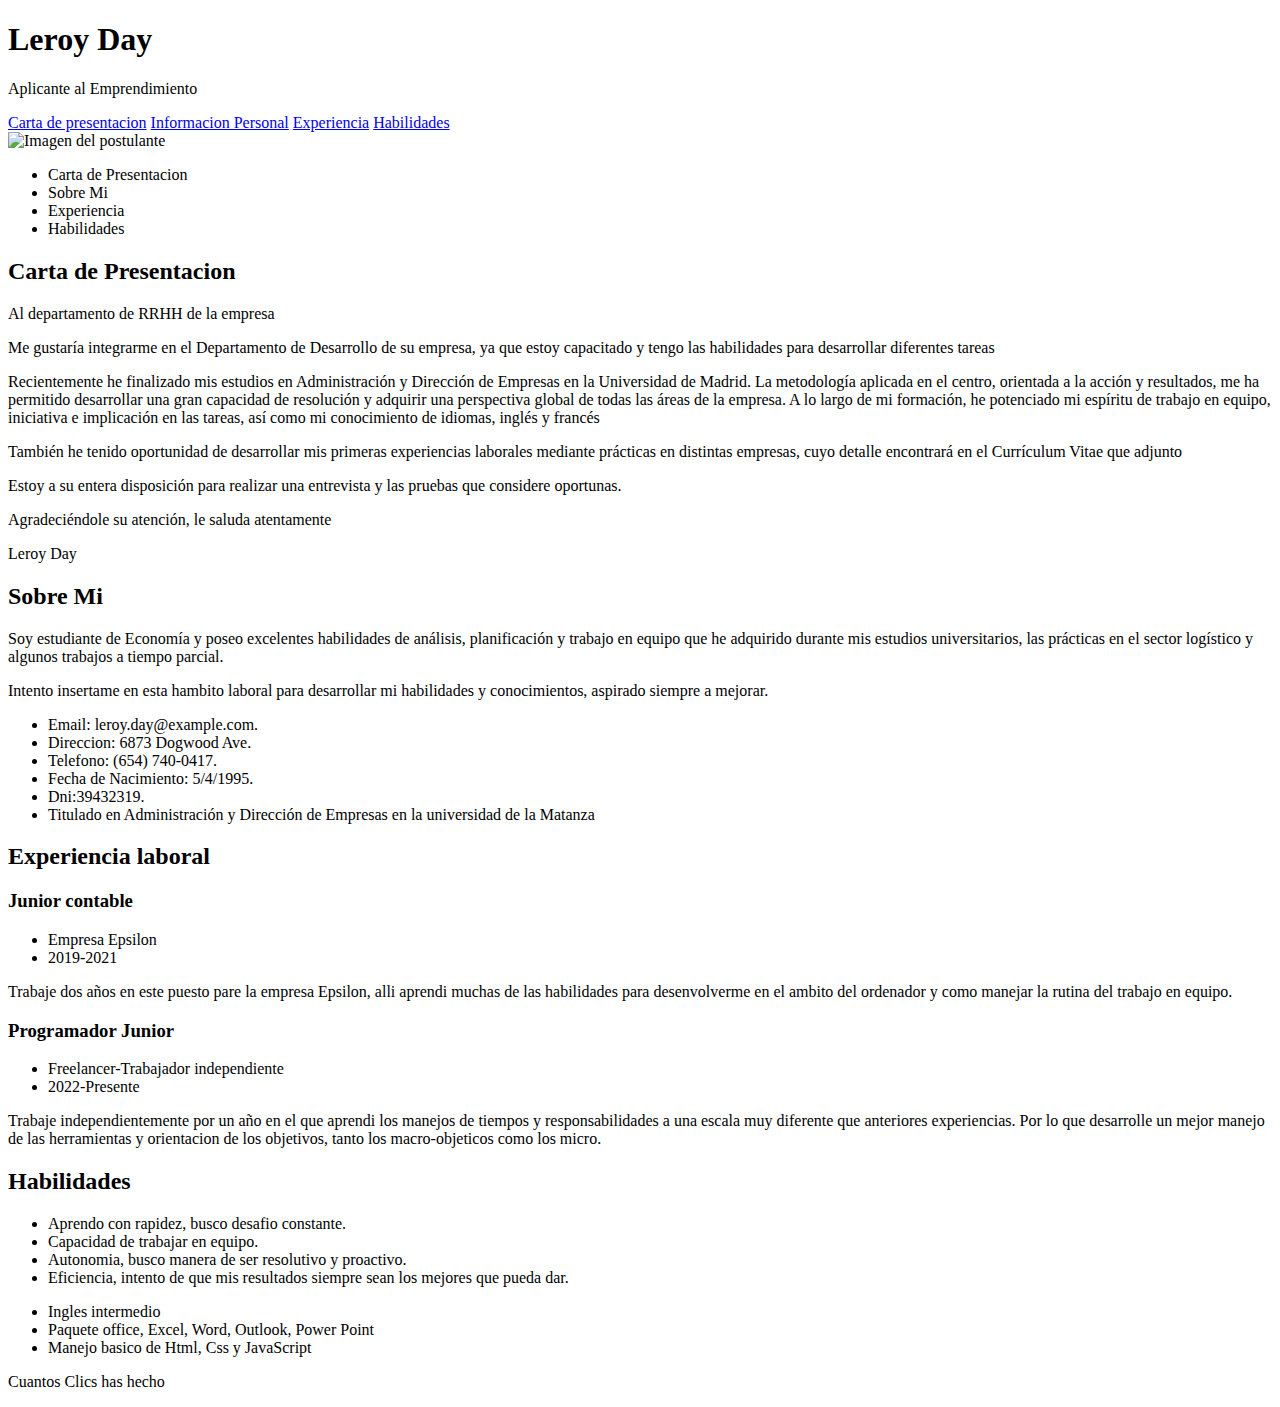
==== index.html @ f129cb1f "Proyecto-final" ====
<!DOCTYPE html>
<html lang="es">
<head>
    <meta charset="UTF-8">
    <meta http-equiv="X-UA-Compatible" content="IE=edge">
    <meta name="viewport" content="width=device-width, initial-scale=1.0">
    <title>Curriculum Vitae</title>
    <link rel="shortcut icon" href="https://cdn-icons-png.flaticon.com/512/6614/6614677.png" type="image/x-icon">
    <link rel="stylesheet" type="text/css" href="css/estilos.css" />
    <link rel="preconnect" href="https://fonts.googleapis.com">
    <link rel="preconnect" href="https://fonts.gstatic.com" crossorigin>
    <link href="https://fonts.googleapis.com/css2?family=Roboto&display=swap" rel="stylesheet">
    <script src="https://kit.fontawesome.com/e57257a560.js" crossorigin="anonymous"></script>
     <!-- Open Graph data -->
    <meta property="og:title" content="Curriculum Vitae" />
    <meta property="og:type" content="Informacion" />
    <meta property="og:url" content=" http://www.example.com" />
    <meta property="og:image" content=" http://example.com/image.jpg"/>
    <meta property="og:description" content="Curriculum" />
</head>
<body>
    
    <header>
        <div class="contenedor" >
            <div>    
                <h1>Leroy Day</h1>
                <p>Aplicante al Emprendimiento </p>
            </div>
            <nav class="navegacion">
                <a class="Mostrar Cambio-de-fondo" id="darkmode" role="button" onclick="darkmode()">
                    <i class="fa-solid fa-circle-half-stroke"></i>
                </a>
                <a class="Mostrar" id="Boton-carta-sup" href="#Carta-de-Presentacion">Carta de presentacion</a>
                <a class="Mostrar" id="boton-info-sup"  href="#info-personal">Informacion Personal</a>
                <a class="Mostrar" id="boton-experiencia-sup" href="#experiencia">Experiencia</a>
                <a class="Mostrar" id="boton-habilidades-sup" href="#habilidades">Habilidades</a>
            </nav> 
        </div>
    </header>
    <section >
        <div class="contenedor">
            <img src="https://randomuser.me/api/portraits/men/75.jpg" alt="Imagen del postulante">
            <ul class="direccionar">
                <li class="Mostrar" id="Boton-carta"><i class="fa-regular fa-envelope agrandar-icon"></i> Carta de Presentacion</li>
                <li class="Mostrar" id="boton-info"><i class="fa-sharp fa-solid fa-circle-user agrandar-icon"></i> Sobre Mi</li>
                <li class="Mostrar" id="boton-experiencia"><i class="fa-solid fa-desktop agrandar-icon"></i> Experiencia</li>
                <li class="Mostrar" id="boton-habilidades"><i class="fa-regular fa-hand agrandar-icon"></i> Habilidades</li>
            </ul>
        </div>
    </section>
    <section class="ocultar" id="Carta-de-Presentacion">
        <div class="Carta">
            <article class="contenido-de-la-carta">
                <h2>Carta de Presentacion</h2>
                <p>Al departamento de RRHH de la empresa</p>
                <p>Me gustaría integrarme en el Departamento de Desarrollo de su empresa, ya que estoy capacitado y tengo las habilidades para desarrollar diferentes tareas</p>
                <p>Recientemente he finalizado mis estudios en Administración y Dirección de Empresas en la Universidad de Madrid. La metodología aplicada en el centro, orientada a la acción y resultados, me ha permitido desarrollar una gran capacidad de resolución y  adquirir una perspectiva global de todas las áreas de la empresa. A lo largo de mi formación, he potenciado mi espíritu de trabajo en equipo, iniciativa e implicación en las tareas, así como mi conocimiento de idiomas, inglés y francés</p>
                <p>También he tenido oportunidad de desarrollar mis primeras experiencias laborales mediante prácticas en distintas empresas, cuyo detalle encontrará en el Currículum Vitae que adjunto</p>
                <p>Estoy a su entera disposición para realizar una entrevista y las pruebas que considere oportunas.</p>
                <p>Agradeciéndole su atención, le saluda atentamente                </p>
                <p>Leroy Day</p>
            </article>
        </div>
    </section >
    <section class="ocultar Pared-borde" id="info-personal">
        <div class="info">
            <h2>Sobre Mi</h2>
            <p>Soy estudiante de Economía y poseo excelentes habilidades de análisis, planificación y trabajo en equipo que he adquirido durante mis estudios universitarios, las prácticas en el sector logístico y algunos trabajos a tiempo parcial.</p>
            <p>Intento insertame en esta hambito laboral para desarrollar mi habilidades y conocimientos, aspirado siempre a mejorar.</p>
            <ul class="lista-info-personal">
                <li>Email: leroy.day@example.com.</li>
                <li>Direccion: 6873 Dogwood Ave.</li>
                <li>Telefono: (654) 740-0417.</li>
                <li>Fecha de Nacimiento: 5/4/1995.</li>
                <li>Dni:39432319.</li>
                <li>Titulado en Administración y Dirección de Empresas en la universidad de la Matanza</li>
            </ul>
        </div>
        
    </section>
    <section class="ocultar Pared-borde" id="experiencia">
        <!--div class="exp--contenido"-->
        <h2>Experiencia laboral</h2>
        <div class="contenido-exp">
            <h3>Junior contable</h3>
            <ul class="Sub-info">
                <li>Empresa Epsilon</li>
                <li>2019-2021</li>
            </ul>
            <p>Trabaje dos años en este puesto pare la empresa Epsilon, alli aprendi muchas de las habilidades para desenvolverme en el ambito del ordenador y como manejar la rutina del trabajo en equipo.</p>
        </div>
        <div class="contenido-exp">
            <h3>Programador Junior</h3>
            <ul class="Sub-info">
                <li>Freelancer-Trabajador independiente</li>
                <li>2022-Presente</li>
            </ul>
            <p>Trabaje independientemente por un año en el que aprendi los manejos de tiempos y responsabilidades a una escala muy diferente que anteriores experiencias. Por lo que desarrolle un mejor manejo de las herramientas y orientacion de los objetivos, tanto los macro-objeticos como los micro.</p>
        </div>
    </section>
    <section class="ocultar Pared-borde" id="habilidades">
        <h2>Habilidades</h2>
        <div class="agrupacion">

            <div class="habilidades--contenido">
                <ul>
                    <li>Aprendo con rapidez, busco desafio constante.</li>
                    <li>Capacidad de trabajar en equipo.</li>
                    <li>Autonomia, busco manera de ser resolutivo y proactivo.</li>
                    <li>Eficiencia, intento de que mis resultados siempre sean los mejores que pueda dar.</li>
                </ul>
            </div>
            <div class="habilidades--contenido ">
                <ul>
                    <li>Ingles intermedio</li>
                    <li>Paquete office, Excel, Word, Outlook, Power Point</li>
                    <li>Manejo basico de Html, Css y JavaScript</li>
                </ul>
            </div>
        </div>
    </section>
    <footer class="contador-de-clics Pared-borde">
        <p>Cuantos Clics has hecho</p>
        <p id="cliksTotales"></p> <!--puede llegar a mil?-->
    </footer>
    <script src="js/index.js"></script>
</body>
</html>
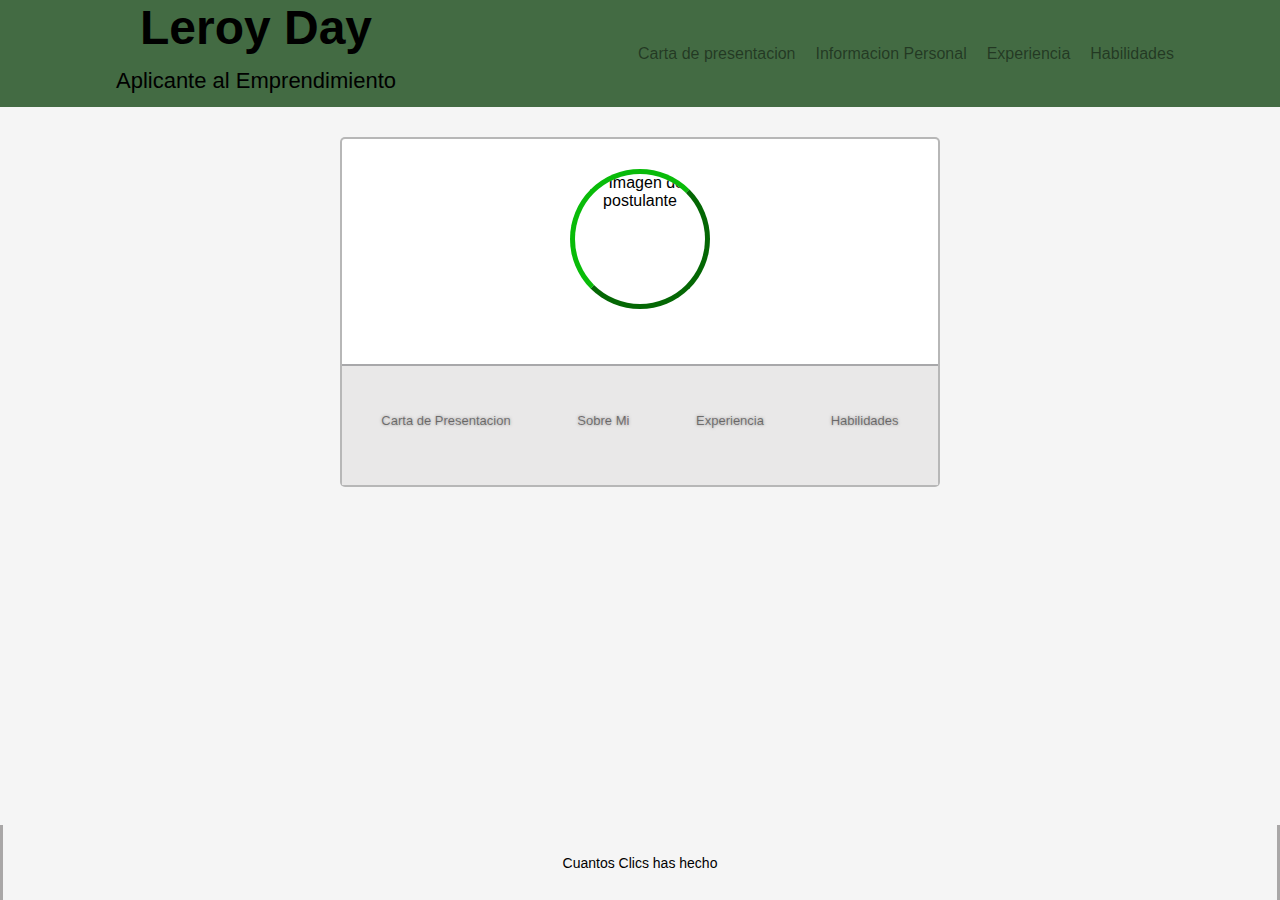
==== commit b902ded3: "Cambios open graph" ====
--- a/index.html
+++ b/index.html
@@ -6,7 +6,7 @@
     <meta name="viewport" content="width=device-width, initial-scale=1.0">
     <title>Curriculum Vitae</title>
     <link rel="shortcut icon" href="https://cdn-icons-png.flaticon.com/512/6614/6614677.png" type="image/x-icon">
-    <link rel="stylesheet" type="text/css" href="css/estilos.css" />
+    <link rel="stylesheet" type="text/css" href="estilos.css" />
     <link rel="preconnect" href="https://fonts.googleapis.com">
     <link rel="preconnect" href="https://fonts.gstatic.com" crossorigin>
     <link href="https://fonts.googleapis.com/css2?family=Roboto&display=swap" rel="stylesheet">
@@ -14,8 +14,8 @@
      <!-- Open Graph data -->
     <meta property="og:title" content="Curriculum Vitae" />
     <meta property="og:type" content="Informacion" />
-    <meta property="og:url" content=" http://www.example.com" />
-    <meta property="og:image" content=" http://example.com/image.jpg"/>
+    <meta property="og:url" content=" https://lowcron.github.io" />
+    <meta property="og:image" content=""/>
     <meta property="og:description" content="Curriculum" />
 </head>
 <body>
@@ -123,6 +123,6 @@
         <p>Cuantos Clics has hecho</p>
         <p id="cliksTotales"></p> <!--puede llegar a mil?-->
     </footer>
-    <script src="js/index.js"></script>
+    <script src="index.js"></script>
 </body>
 </html>--- a/estilos.css
+++ b/estilos.css
@@ -0,0 +1,215 @@
+
+*{
+    box-sizing: border-box;
+    padding: 0;
+    font-family: Verdana, Geneva, Tahoma, sans-serif;
+    margin: 0 auto;
+    list-style: none;
+    text-decoration: none;
+}
+html{
+    scroll-behavior: smooth;
+}
+body{
+    background-color: rgb(245, 245, 245);
+}
+.darkmode{
+    background-color: #252525;
+    color: whitesmoke;
+}
+h1{
+    font-size: 3em;
+    
+}
+h2{
+    text-align: center;
+    margin-bottom: 20px;
+    font-style: oblique;
+    text-decoration: underline;
+}
+h3{text-decoration: underline;}
+p{
+    padding: 13px 20px;
+    font-size: 18px;
+}
+header{
+    background-color: rgb(67, 107, 67);
+    margin-bottom: 30px;
+    color: #000000;
+}
+.ocultar{
+    max-width: 1400px;
+}
+/*Seccion del encabezado y del mostrador*/
+.Pared-borde{
+    border-left: 3px  solid rgba(78, 75, 75, 0.459);
+    border-right: 3px solid rgba(78, 75, 75, 0.459);
+}
+.contenedor{
+    display: flex;
+    flex-direction: column;
+    text-align: center;
+    padding: 0;
+    max-width: 1400px;
+}
+#darkmode{
+    font-size: 30px;
+}
+.navegacion{
+    display: flex;
+    flex-direction: column;
+    align-items: center;
+}
+.Mostrar{
+    color:rgba(0, 0, 0, 0.473);
+    cursor: pointer;
+}
+.Mostrar:hover{
+    color: blueviolet;
+}
+section .contenedor{
+    height: 240px;
+    border: 2px solid;
+    border-color: rgba(182, 182, 182, 0.993);
+    justify-content:space-between;
+    background-color: rgb(255, 255, 255);
+    border-radius: 5px;
+    margin-bottom: 30px;
+    align-items: center;
+}
+.direccionar{
+    display: flex;
+    flex-direction: row;
+    background-color: rgb(233, 232, 232);
+    align-items: end;
+    height: 35%;
+    width: 100%;
+    padding: 0px 6px 10px 6px;
+    font-size: 13px;
+    text-shadow: 0px 0px 3px rgba(88, 82, 82, 0.555);
+    justify-content: center;
+    border-top: 2px solid rgb(168, 168, 170);
+    overflow: hidden;
+}
+section img{
+    margin: 0;
+    height: 140px;
+    width: 140px;
+    margin-top: 0px;
+    border-radius: 50%;
+    border: 5px outset rgb(9, 187, 9);
+}
+/*Customizando los iconos de Font Awesome*/
+.direccionar li{
+    display: flex;
+    flex-direction: column;
+    justify-content: center;
+    height: 100%;
+}
+.agrandar-icon{
+    font-size: 40px;
+    text-shadow: none
+}
+/*seccion carta de presentacion*/
+.Carta{
+    background-color: rgb(240, 240, 240);
+    text-align: justify;
+    max-width: 1200px;
+    margin-bottom: 20px;
+    -webkit-box-shadow: 6px 6px 13px 0px #000000;
+    box-shadow: 6px 6px 13px 0px #000000;
+    border: 2px solid rgb(220, 220, 220);
+    font-family: 'Lucida Sans', 'Lucida Sans Regular', 'Lucida Grande', 'Lucida Sans Unicode', Geneva, Verdana, sans-serif;
+    font-style: oblique;
+    color: #000000;
+}
+/*seccion de informacion personal*/
+.lista-info-personal{padding:  15px 35px;}
+.lista-info-personal li{list-style:square;}
+.info p{font-family: 'Roboto', sans-serif;}
+/*Seccion de la experiencia para movil*/
+.contenido-exp{ padding: 0px 10px;}
+.contenido-exp p {
+    padding-left: 10px;
+    font-family: 'Times New Roman', Times, serif;
+}
+
+/*seccion Habilidades*/
+.habilidades--contenido{
+    padding: 0px 20px;
+}
+.habilidades--contenido li{
+    padding-bottom: 5px;
+    font-family: 'Times New Roman', Times, serif;
+    list-style: square;
+}
+.contador-de-clics{
+ display: none;
+}
+.contador-de-clics p{ 
+    padding: 0;
+    font-size: 14px;
+}
+/*Empieza el media para la version desktop*/
+
+@media (min-width: 850px){
+    p{
+        font-size: 22px;
+    }
+    body{
+        display: flex;
+        flex-direction: column;
+        min-width: 100vh;
+        min-height: 100vh;
+    }
+    header{
+        width: 100%;
+    }
+    header .contenedor {
+        flex-direction: row;
+        width: 100%;
+    }
+    .navegacion{
+        width: 60%;
+        flex-direction: row;
+        justify-content: center;
+        margin: 0;
+    }
+    .navegacion a{
+        margin: 0px 10px;
+    }
+    section .contenedor{
+        height: 350px;
+        width: 600px;
+    }
+    section img{
+        margin-top: 30px;
+    }
+    .lista-info-personal{
+        display: flex;
+        flex-direction: column;
+        align-items: center
+    }
+    #habilidades{width: 100%;}
+    .agrupacion{display: flex;
+        padding-left: 15px;
+    }
+    .habilidades--contenido{
+        flex-direction: row;
+        float: left;
+        width: 100%;
+    }
+    .habilidades--contenido li{
+        font-size: 22px;
+    }
+    .contador-de-clics{
+        display: flex;
+        flex-direction: column;
+        height: 75px;
+        justify-content: center;
+        align-items: end;
+        max-width: 1400px;
+        margin-top: auto;
+        width: 100%;
+    }
+}